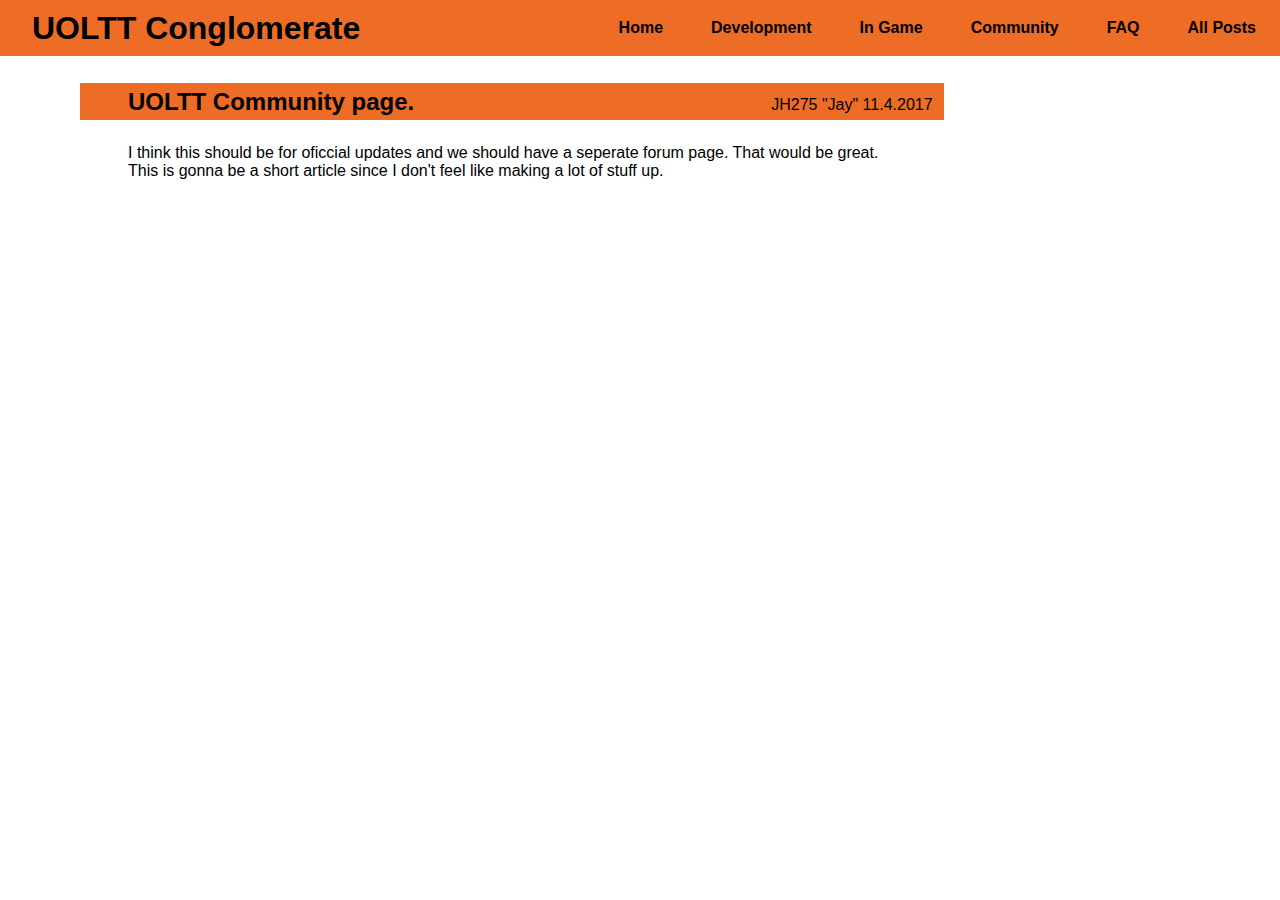
==== community.html @ 7f9c0047 "More pages." ====
<!DOCTYPE html>

<html>

<head>

  <meta charset="utf-8">
  <title>UOLTT Conglomerate</title>
  <link rel="stylesheet" href="styles\stylesheet.css">

</head>

<body>

  <header>

    <h1>UOLTT Conglomerate</h1>

    <ul class="menuList">
      <li class="menuButton">
        <a href="index.html">Home</a>
      </li>
      <li class="menuButton">
        <a href="development.html">Development</a>
      </li>
      <li class="menuButton">
        <a href="ingame.html">In Game</a>
      </li>
      <li class="menuButton">
        <a href="community.html">Community</a>
      </li>
      <li class="menuButton">
        <a href="faq.html">FAQ</a>
      </li>
      <li class="menuButton">
        <a href="#allposts">All Posts</a>
      </li>
    </ul>

  </header>
  <section class="outer">

    <section class="inner">

      <div class="articleHeader">

        <h2 class="articleTitle">UOLTT Community page.</h2>

        <div class="authDate">
          <p class="author"> JH275 "Jay"</p>
          <p class="date"> 11.4.2017 </p>
        </div>

      </div>

      <p class="article">
        I think this should be for oficcial updates and we should have a seperate forum page. That would be great. This is gonna be a short article since I don't feel like making a lot of stuff up.
      </p>

    </section>
</body>
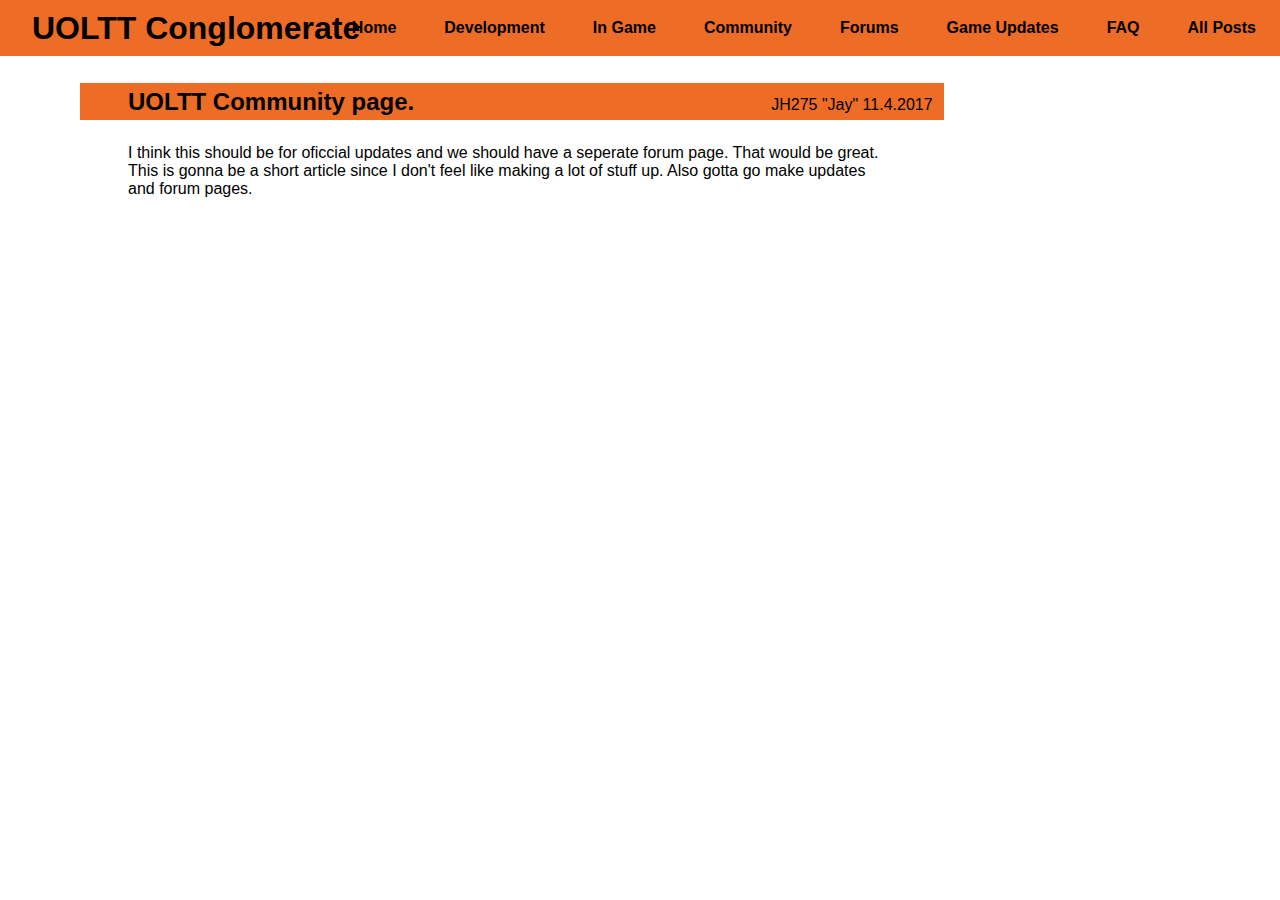
==== commit 23ff7f3e: "Merge pull request #2 from UOLTT/sub-pages" ====
--- a/community.html
+++ b/community.html
@@ -17,6 +17,7 @@
     <h1>UOLTT Conglomerate</h1>
 
     <ul class="menuList">
+
       <li class="menuButton">
         <a href="index.html">Home</a>
       </li>
@@ -30,11 +31,18 @@
         <a href="community.html">Community</a>
       </li>
       <li class="menuButton">
+        <a href="forums.html">Forums</a>
+      </li>
+      <li class="menuButton">
+        <a href="updates.html">Game Updates</a>
+      </li>
+      <li class="menuButton">
         <a href="faq.html">FAQ</a>
       </li>
       <li class="menuButton">
         <a href="#allposts">All Posts</a>
       </li>
+
     </ul>
 
   </header>
@@ -54,7 +62,7 @@
       </div>
 
       <p class="article">
-        I think this should be for oficcial updates and we should have a seperate forum page. That would be great. This is gonna be a short article since I don't feel like making a lot of stuff up.
+        I think this should be for oficcial updates and we should have a seperate forum page. That would be great. This is gonna be a short article since I don't feel like making a lot of stuff up. Also gotta go make updates and forum pages.
       </p>
 
     </section>
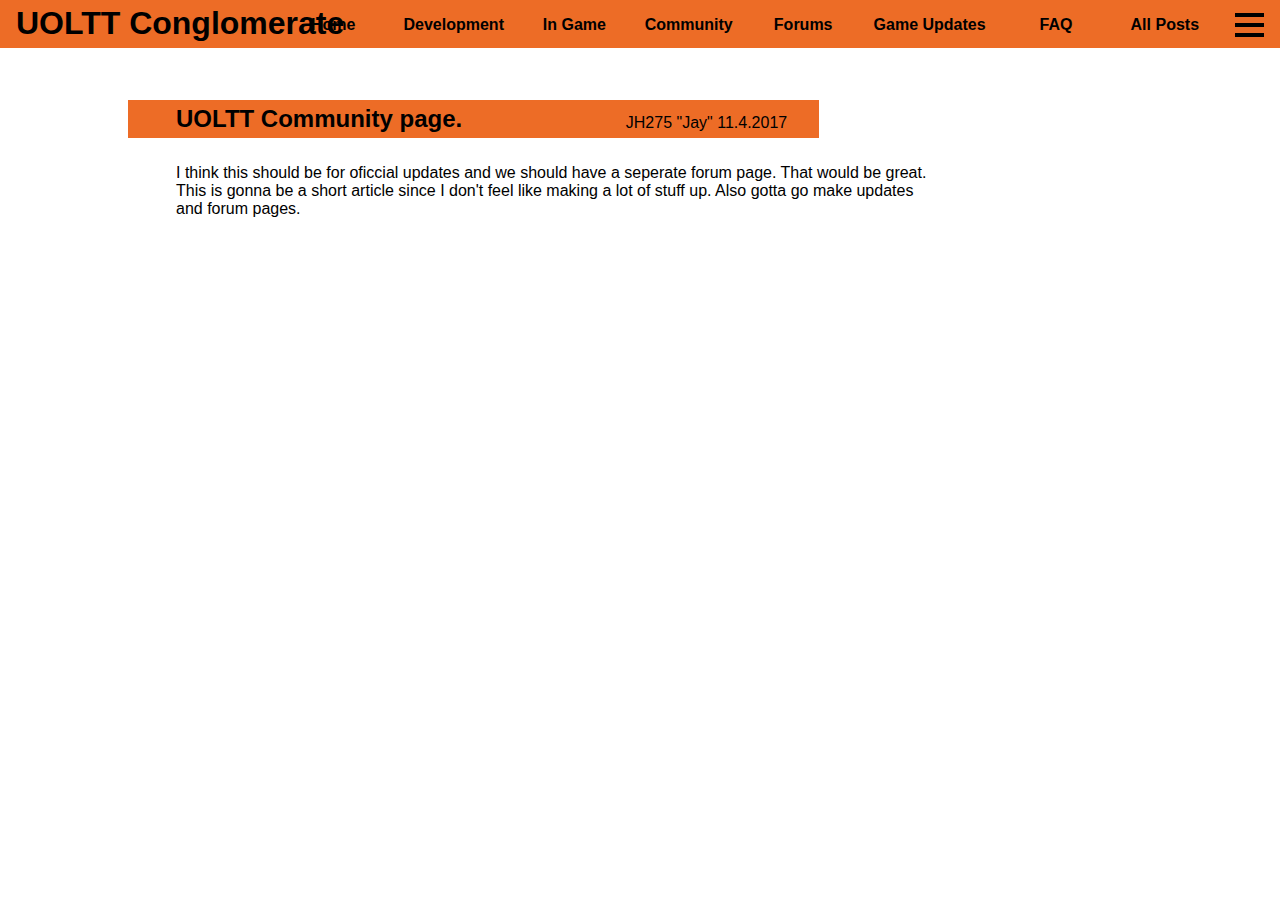
==== commit bf451d11: "started making a responsive menu bar." ====
--- a/community.html
+++ b/community.html
@@ -16,34 +16,31 @@
 
     <h1>UOLTT Conglomerate</h1>
 
-    <ul class="menuList">
+    <div class="topnav" id="myTopnav">
 
-      <li class="menuButton">
-        <a href="index.html">Home</a>
-      </li>
-      <li class="menuButton">
-        <a href="development.html">Development</a>
-      </li>
-      <li class="menuButton">
-        <a href="ingame.html">In Game</a>
-      </li>
-      <li class="menuButton">
-        <a href="community.html">Community</a>
-      </li>
-      <li class="menuButton">
-        <a href="forums.html">Forums</a>
-      </li>
-      <li class="menuButton">
-        <a href="updates.html">Game Updates</a>
-      </li>
-      <li class="menuButton">
-        <a href="faq.html">FAQ</a>
-      </li>
-      <li class="menuButton">
-        <a href="#allposts">All Posts</a>
-      </li>
+      <a href="index.html">Home</a>
 
-    </ul>
+      <a href="development.html">Development</a>
+
+      <a href="ingame.html">In Game</a>
+
+      <a href="community.html">Community</a>
+
+      <a href="forums.html">Forums</a>
+
+      <a href="updates.html">Game Updates</a>
+
+      <a href="faq.html">FAQ</a>
+
+      <a href="#allposts">All Posts</a>
+
+    </div>
+
+    <div class="container">
+      <div class="bar1"></div>
+      <div class="bar2"></div>
+      <div class="bar3"></div>
+    </div>
 
   </header>
   <section class="outer">
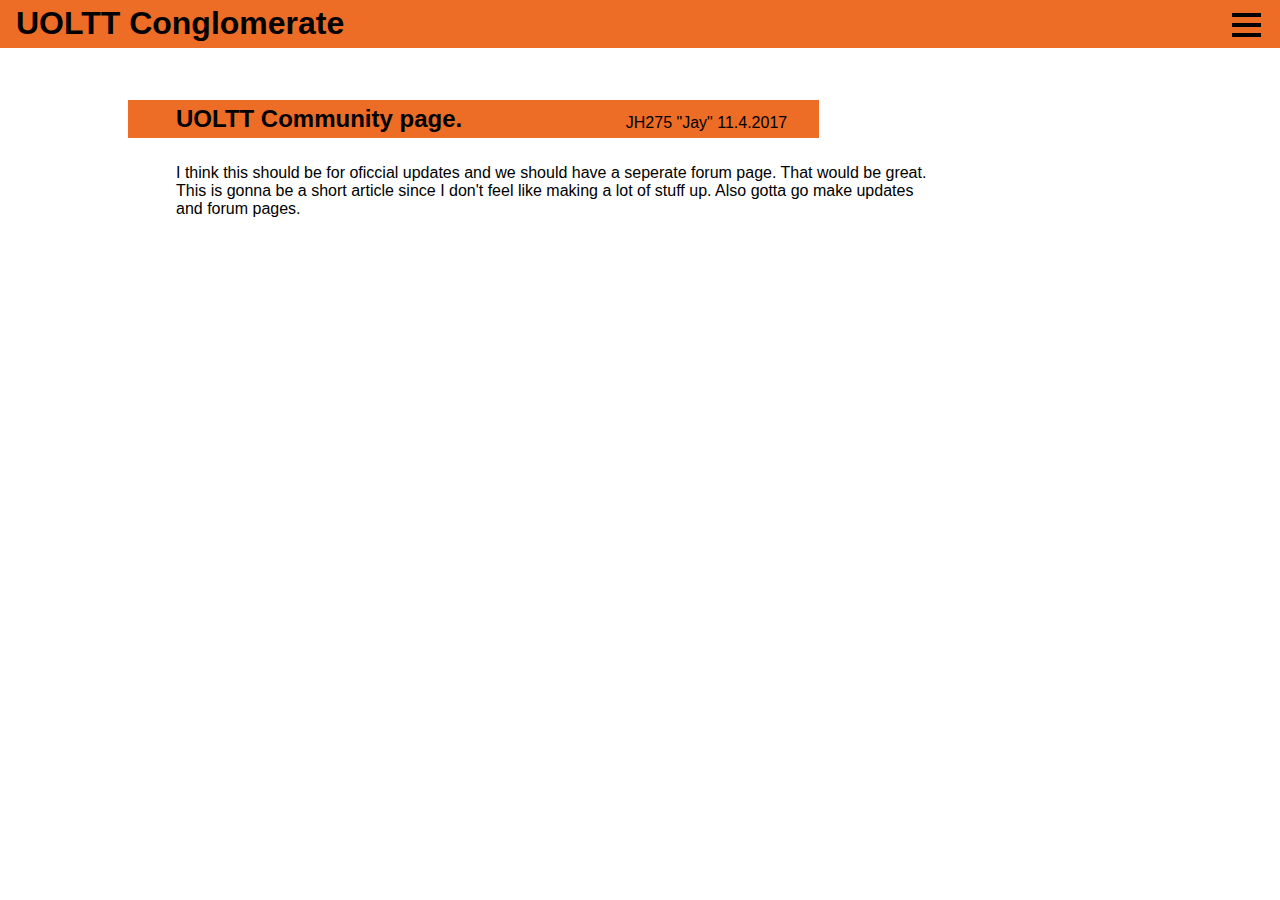
==== commit f36cfdd6: "Dropdown menu for small screens" ====
--- a/community.html
+++ b/community.html
@@ -5,6 +5,7 @@
 <head>
 
   <meta charset="utf-8">
+  <meta name="viewport" content="width=device-width, initial-scale=1.0">
   <title>UOLTT Conglomerate</title>
   <link rel="stylesheet" href="styles\stylesheet.css">
 
@@ -12,11 +13,28 @@
 
 <body>
 
+  <script type="text/javascript">
+
+    window.onclick = function(event) {
+      if (!event.target.matches('.menuIcon')) {
+
+        var dropdowns = document.getElementsByClassName("dropContent");
+        var i;
+        for (i = 0; i < dropdowns.length; i++) {
+          var openDropdown = dropdowns[i];
+          if (openDropdown.classList.contains('show')) {
+          openDropdown.classList.remove('show');
+          }
+        }
+      }
+    }
+  </script>
+
   <header>
 
     <h1>UOLTT Conglomerate</h1>
 
-    <div class="topnav" id="myTopnav">
+    <div class="menuBar" id="mainMenu">
 
       <a href="index.html">Home</a>
 
@@ -34,12 +52,36 @@
 
       <a href="#allposts">All Posts</a>
 
+      <script type="text/javascript">
+      function menuDrop() {
+        document.getElementById("dropMenu").classList.toggle("show");
+      }
+      </script>
+      <a href="javascript:void(0);" class="menuIcon" onclick="menuDrop()">
+        <div class="bar1"></div>
+        <div class="bar2"></div>
+        <div class="bar3"></div>
+      </a>
     </div>
 
-    <div class="container">
-      <div class="bar1"></div>
-      <div class="bar2"></div>
-      <div class="bar3"></div>
+    <div class="dropContent" id="dropMenu">
+
+      <a href="index.html">Home</a>
+
+      <a href="development.html">Development</a>
+
+      <a href="ingame.html">In Game</a>
+
+      <a href="community.html">Community</a>
+
+      <a href="forums.html">Forums</a>
+
+      <a href="updates.html">Game Updates</a>
+
+      <a href="faq.html">FAQ</a>
+
+      <a href="#allposts">All Posts</a>
+
     </div>
 
   </header>
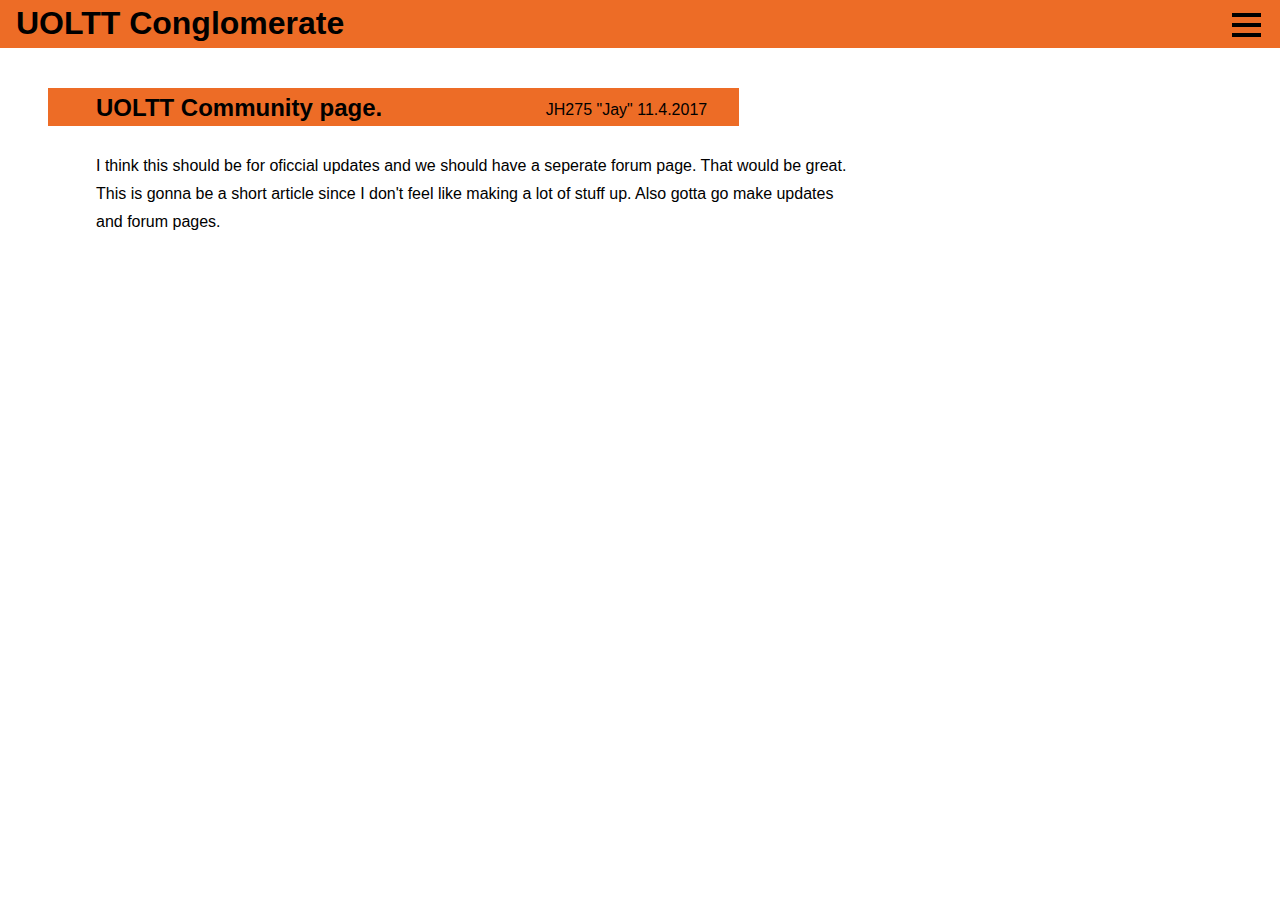
==== commit 73b91750: "Just a small progress update" ====
--- a/community.html
+++ b/community.html
@@ -7,7 +7,7 @@
   <meta charset="utf-8">
   <meta name="viewport" content="width=device-width, initial-scale=1.0">
   <title>UOLTT Conglomerate</title>
-  <link rel="stylesheet" href="styles\stylesheet.css">
+  <link rel="stylesheet" media="(orientation: landscape)" href="styles\landscape1.css">
 
 </head>
 
